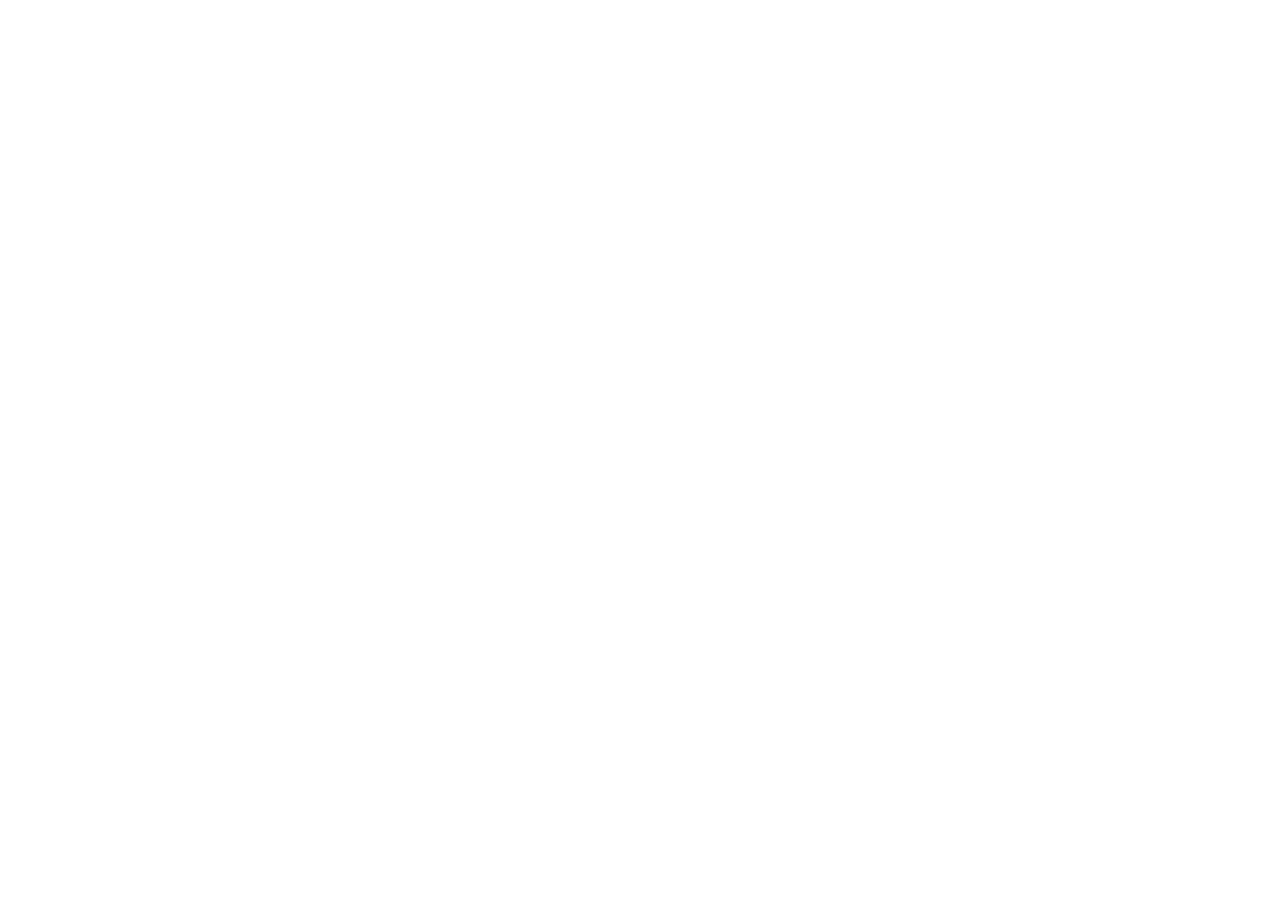
==== test.html @ a1ba9300 "start project" ====
<!DOCTYPE html>
<html>
<head>
    <title>TEST</title>
    <meta charset="UTF-8">
</head>
<body>
    <script>
        socket = new WebSocket("ws://localhost:8000/private/");

        socket.onopen = function (event) {
            var data = {
                msg: 'Привет! Я Олег! А ты Вася?',
                channel: '222',
                uch: '111',
            };
            socket.send(JSON.stringify(data));
        };

    </script>
</body>
</html>
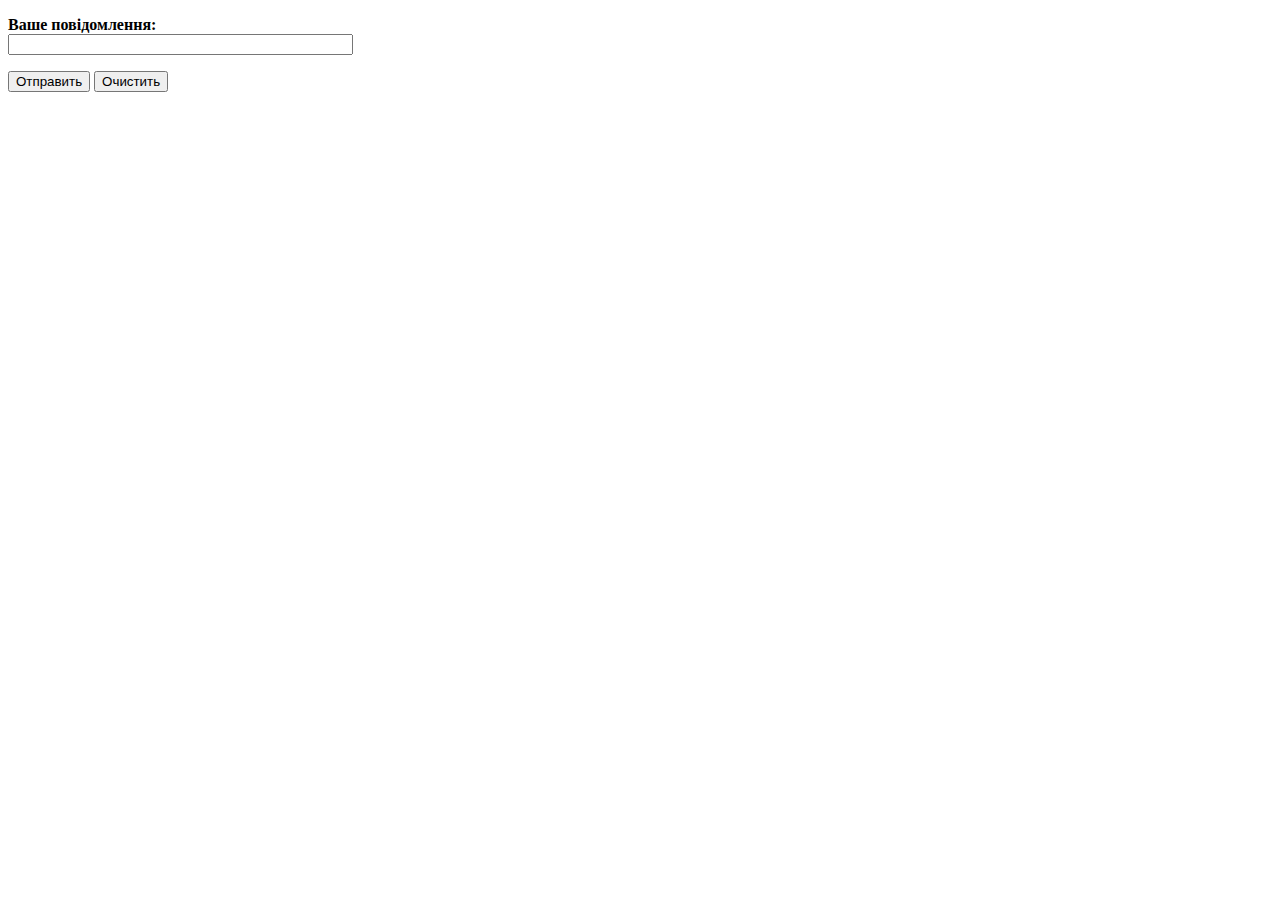
==== commit 2aa3754a: "private msgs & bot" ====
--- a/test.html
+++ b/test.html
@@ -5,16 +5,38 @@
     <meta charset="UTF-8">
 </head>
 <body>
+    <div>
+        <p><b>Ваше повідомлення:</b><br>
+            <input id="message" type="text" size="40">
+        </p>
+        <p>
+            <input id="button" type="submit" value="Отправить">
+            <input type="reset" value="Очистить">
+        </p>
+    </div>
+    <script
+        src="http://code.jquery.com/jquery-2.2.4.min.js"
+        integrity="sha256-BbhdlvQf/xTY9gja0Dq3HiwQF8LaCRTXxZKRutelT44="
+        crossorigin="anonymous">
+    </script>
     <script>
-        socket = new WebSocket("ws://localhost:8000/private/");
-
+        channel = "private-5a71761bdd1ce";
+        uch = "private-5a65b573d5e5b";
+        socket = new WebSocket("ws://localhost:8000/" + uch);
         socket.onopen = function (event) {
-            var data = {
-                msg: 'Привет! Я Олег! А ты Вася?',
-                channel: '222',
-                uch: '111',
-            };
-            socket.send(JSON.stringify(data));
+            $("#button").on("click", function(e) {
+                var message = $("#message").val();
+                var data = {
+                    msg: message,
+                    channel: channel,
+                    uch: uch,
+                };
+                socket.send(JSON.stringify(data));
+                // $.post("http://localhost:8000/save/",{msg:message,channel:channel,uch:uch},function(r){},"json");
+            });
+            socket.onmessage = function (event) {
+                alert(event.data);
+            }
         };
 
     </script>
